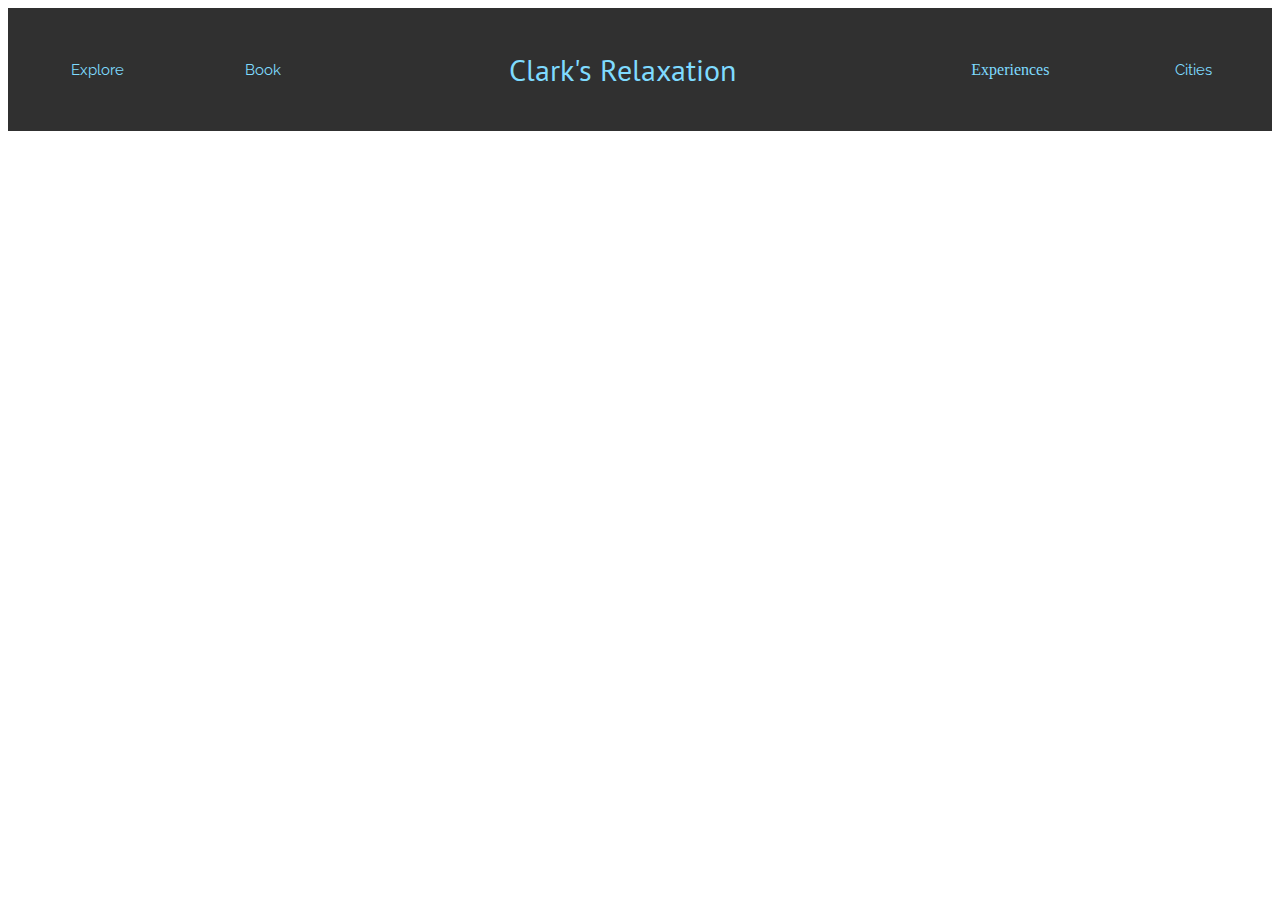
==== index.html @ ef49e3af "v1: Navigation Bar" ====
<!DOCTYPE html>

	<head>

		<title> Clark's Relaxation </title>

		<link rel="stylesheet" type ="text/css" href="Style/index.css">

		<link href="https://fonts.googleapis.com/css?family=PT+Sans|Raleway" rel="stylesheet">

	</head>
	
	<body>

<!-- Navigation Bar -->
		<div class="navigationBar">

			<table class="navigationTable" cellpadding="40">

				<tr>

					<td class="baseFont"> Explore </td>

					<td class="baseFont"> Book </td>

					<td class="styleFont styleWidth"> Clark's Relaxation </td>

					<td class="aseFont"> Experiences </td>

					<td class="baseFont"> Cities </td>

				</tr>	

			</table>	

		</div>

		<div class="slideShow">



		</div>	

	</body>	

</html>
---- Style/index.css ----
.navigationTable{
	background-color:#303030;
	width: 100%;
	color: #7FDBFF;
	text-align: center;
}

.styleFont{
	font-family: 'PT Sans', 'sans-serif';
	font-size: 30px;
}

.styleWidth{
	width: 45%;
}

.baseFont{
	font-family: 'Raleway', 'sans-serif';
	font-size: 15px;
	font-weight: 200px;
}
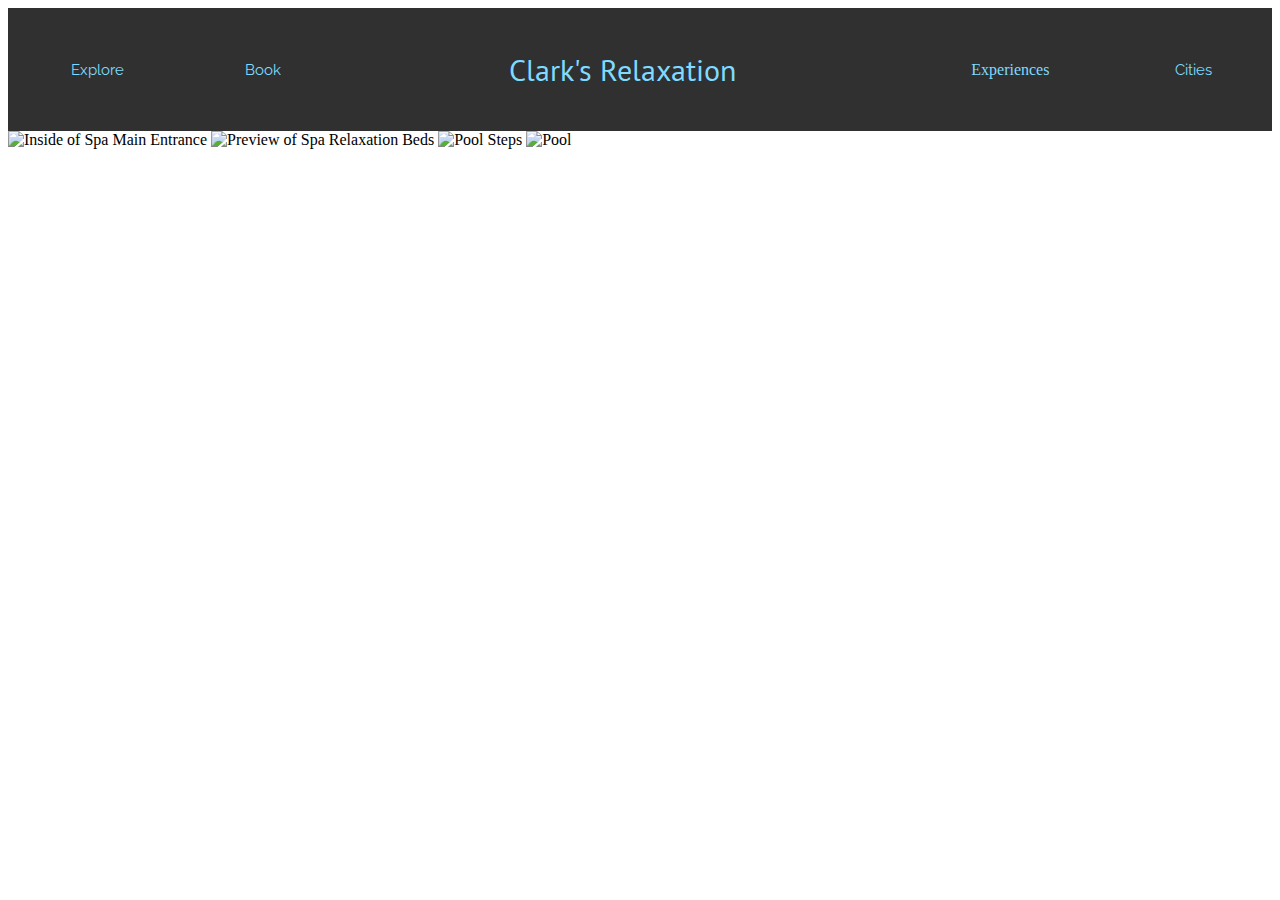
==== commit 36400bab: "v2: Added Pictures to Slideshow Homepage" ====
--- a/index.html
+++ b/index.html
@@ -35,11 +35,29 @@
 
 		</div>
 
+<!-- Slide Show -->		
+
 		<div class="slideShow">
 
+			<div class="Slides Animation">
 
+				<img src="mainSpa.jpg" height="500px" width="100%" alt="Inside of Spa Main Entrance">
 
-		</div>	
+				<img src="spaBeds.jpg" height="500px" width="100%" alt="Preview of Spa Relaxation Beds">
+
+				<img src="poolSteps.jpg" height="500px" width="100%" alt="Pool Steps"> 
+
+				<img src="pool.jpg" height="500px" width="100%" alt="Pool">
+
+			</div>
+
+			<div class="Circles">
+
+				
+
+			</div>	
+
+		</div>
 
 	</body>	
 
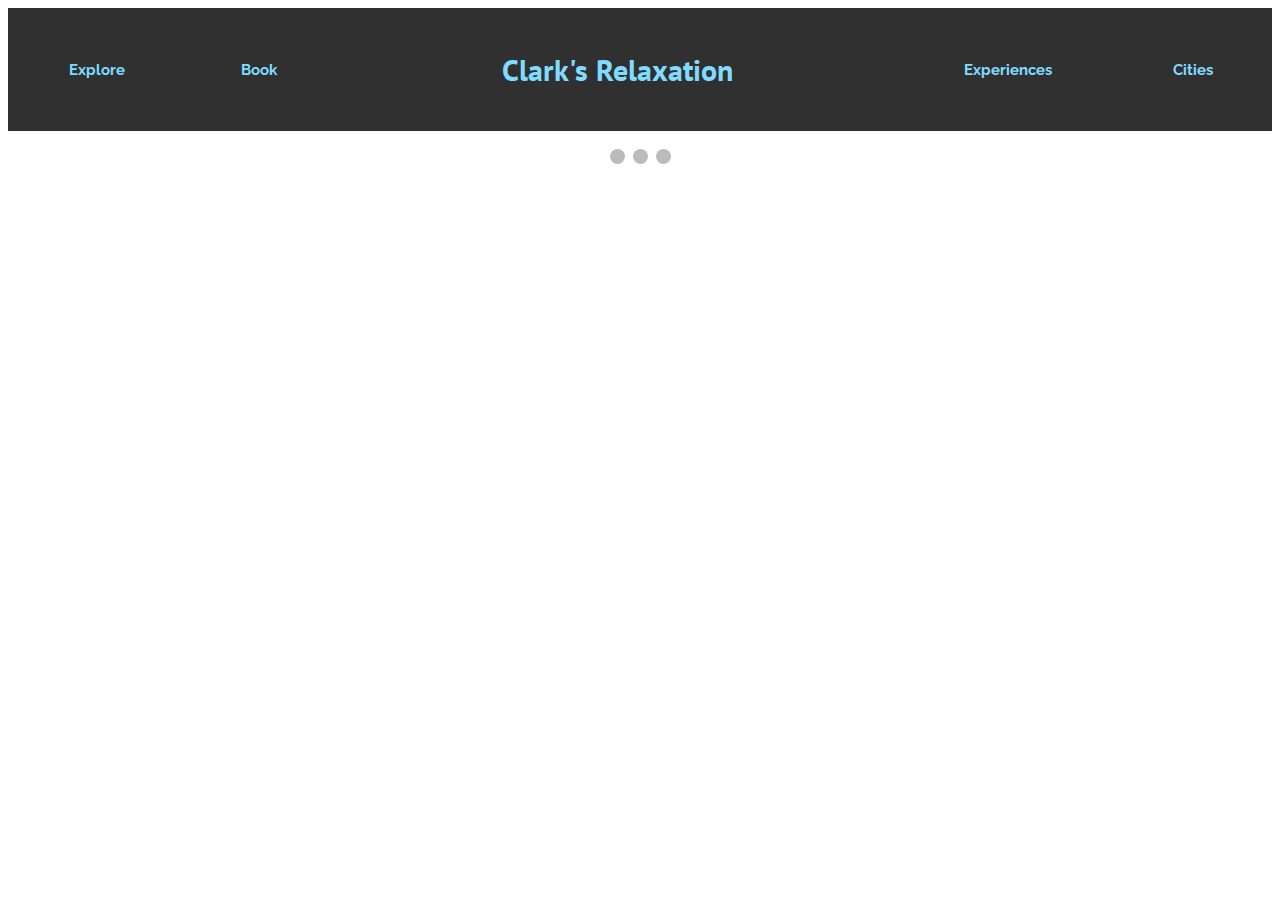
==== commit 54517f92: "v3: Started Explore Page, Slideshow not working on Main Page (go back and edit)" ====
--- a/index.html
+++ b/index.html
@@ -7,6 +7,8 @@
 		<link rel="stylesheet" type ="text/css" href="Style/index.css">
 
 		<link href="https://fonts.googleapis.com/css?family=PT+Sans|Raleway" rel="stylesheet">
+
+		<script src="Script/index.js"></script>
 
 	</head>
 	
@@ -25,7 +27,7 @@
 
 					<td class="styleFont styleWidth"> Clark's Relaxation </td>
 
-					<td class="aseFont"> Experiences </td>
+					<td class="baseFont"> Experiences </td>
 
 					<td class="baseFont"> Cities </td>
 
@@ -36,28 +38,65 @@
 		</div>
 
 <!-- Slide Show -->		
+	
+		<div class="slideshow-container">
 
-		<div class="slideShow">
+ <!-- Images -->
+  			<div class="mySlides fade">
 
-			<div class="Slides Animation">
+    			<div class="numbertext"> 1 / 3 </div>
+    		
+    			<img src="Images/mainSpa.jpg" height="500px" width="100%" alt="Lobby"/>
+    		
+    			<div class="text"> Lobby </div>
+  		
+  			</div>
 
-				<img src="mainSpa.jpg" height="500px" width="100%" alt="Inside of Spa Main Entrance">
+  		
+  			<div class="mySlides fade">
+    
+    			<div class="numbertext"> 2 / 3 </div>
+    
+    			<img src="Images/poolSteps.jpg" height="500px" width="100%" alt="Pool Steps"/>
+    
+    			<div class="text"> Pool Entrance </div>
+  		
+  			</div>
 
-				<img src="spaBeds.jpg" height="500px" width="100%" alt="Preview of Spa Relaxation Beds">
+  			<div class="mySlides fade">
+    		
+    			<div class="numbertext"> 3 / 3 </div>
+    
+    			<img src="Images/pool.jpg" height="500px" width="100%" alt="Relaxtion Dip">
+    
+    			<div class="text"> Relaxation Dip </div>
 
-				<img src="poolSteps.jpg" height="500px" width="100%" alt="Pool Steps"> 
+  			</div>
 
-				<img src="pool.jpg" height="500px" width="100%" alt="Pool">
+ <!-- Left/Right -->
+ 
+ 			<div>
+  			
+  			<a class="prev" onclick="plusSlides(-1)">&#10094;</a>
+  
+  			<a class="next" onclick="plusSlides(1)">&#10095;</a>
 
 			</div>
 
-			<div class="Circles">
+			<br> 			
 
-				
+<!-- Cirlce Buttons -->
+		
+			<div style="text-align:center">
+  
+  				<span class="dot" onclick="currentSlide(1)"></span> 
 
-			</div>	
+  				<span class="dot" onclick="currentSlide(2)"></span>
 
-		</div>
+  				<span class="dot" onclick="currentSlide(3)"></span> 
+			</div>
+
+		</div>	
 
 	</body>	
 
--- a/Style/index.css
+++ b/Style/index.css
@@ -4,6 +4,7 @@
 	width: 100%;
 	color: #7FDBFF;
 	text-align: center;
+	font-weight: bold;
 }
 
 .styleFont{
@@ -19,4 +20,93 @@
 	font-family: 'Raleway', 'sans-serif';
 	font-size: 15px;
 	font-weight: 200px;
+}
+
+* {box-sizing: border-box}
+
+.mySlides{
+	display: none
+}
+
+img {
+	vertical-align: middle;
+}
+
+.slideshow-container {
+  max-width: 1000px;
+  position: relative;
+  margin: auto;
+}
+
+.prev, .next {
+  cursor: pointer;
+  position: absolute;
+  top: 50%;
+  width: auto;
+  padding: 16px;
+  margin-top: -22px;
+  color: white;
+  font-weight: bold;
+  font-size: 18px;
+  transition: 0.6s ease;
+  border-radius: 0 3px 3px 0;
+}
+
+.next {
+  right: 0;
+  border-radius: 3px 0 0 3px;
+}
+
+.prev:hover, .next:hover {
+  background-color: rgba(0,0,0,0.8);
+}
+
+.text {
+  color: #f2f2f2;
+  font-size: 15px;
+  padding: 8px 12px;
+  position: absolute;
+  bottom: 8px;
+  width: 100%;
+  text-align: center;
+}
+
+.numbertext {
+  color: #f2f2f2;
+  font-size: 12px;
+  padding: 8px 12px;
+  position: absolute;
+  top: 0;
+}
+
+.dot {
+  cursor: pointer;
+  height: 15px;
+  width: 15px;
+  margin: 0 2px;
+  background-color: #bbb;
+  border-radius: 50%;
+  display: inline-block;
+  transition: background-color 0.6s ease;
+}
+
+.active, .dot:hover {
+  background-color: #717171;
+}
+
+.fade {
+  -webkit-animation-name: fade;
+  -webkit-animation-duration: 1.5s;
+  animation-name: fade;
+  animation-duration: 1.5s;
+}
+
+@-webkit-keyframes fade {
+  from {opacity: .4} 
+  to {opacity: 1}
+}
+
+@keyframes fade {
+  from {opacity: .4} 
+  to {opacity: 1}
 }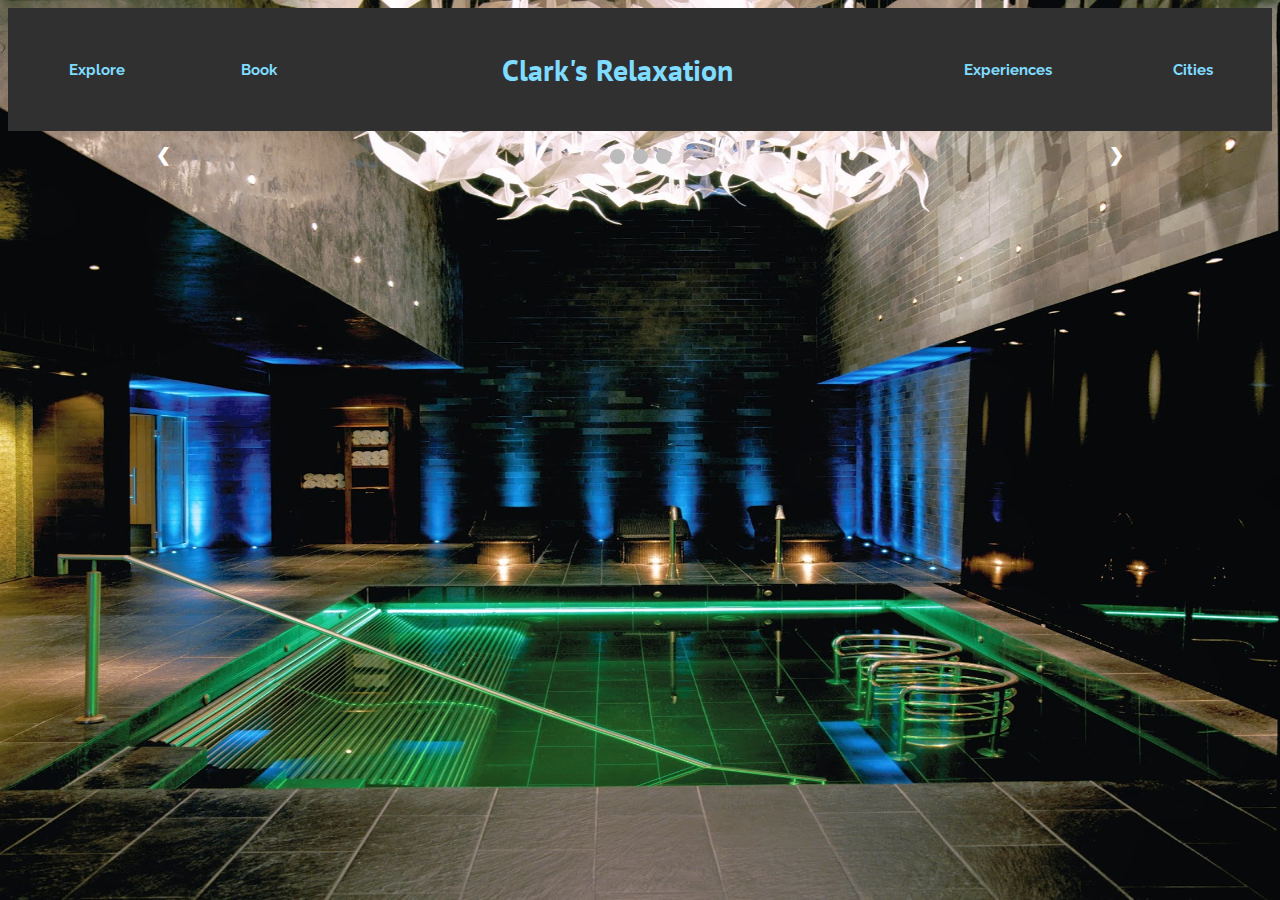
==== commit 885449ab: "v5: did not finish fixing explore page, am recreating the home page now" ====
--- a/index.html
+++ b/index.html
@@ -12,7 +12,7 @@
 
 	</head>
 	
-	<body>
+	<body style="background-image: url('Images/mainSpa.jpg'); background-repeat: no-repeat; background-attachment: fixed; background-size: 100% 100%; background-blend-mode: lighten;">
 
 <!-- Navigation Bar -->
 		<div class="navigationBar">
